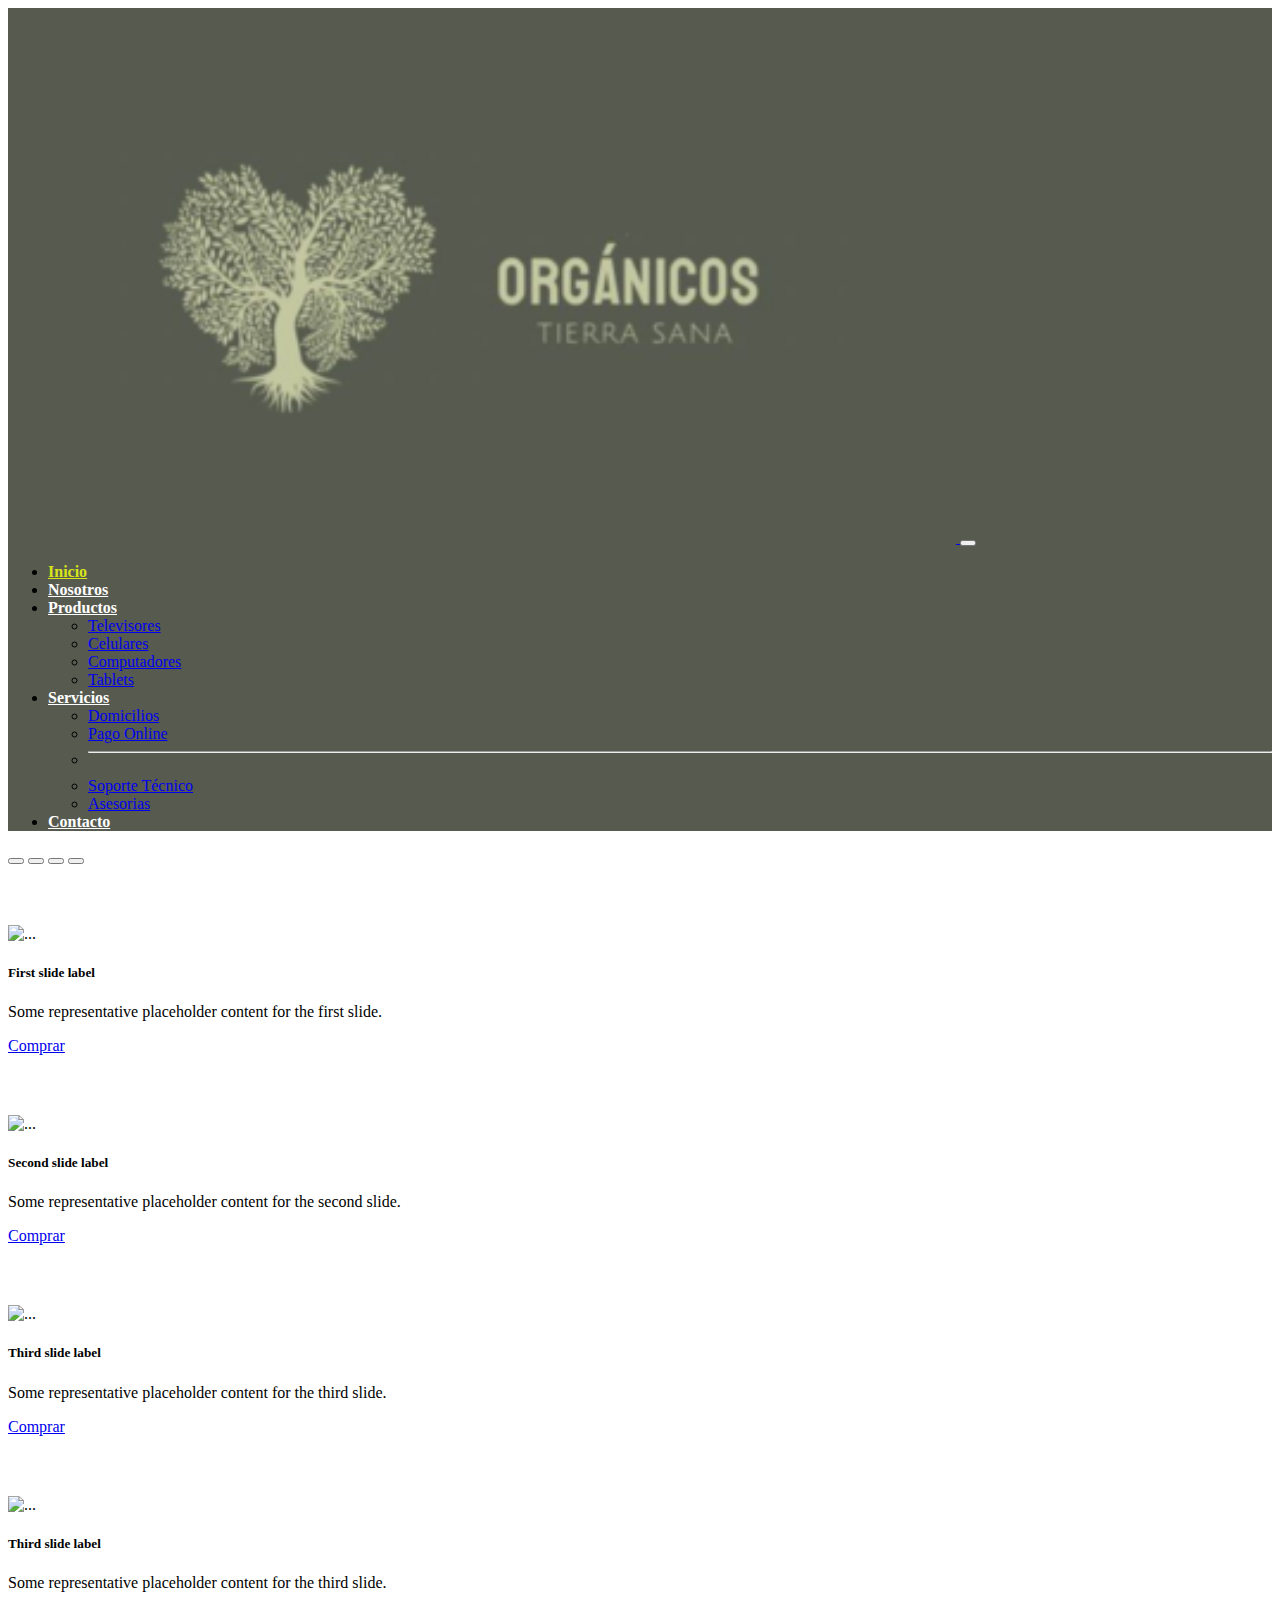
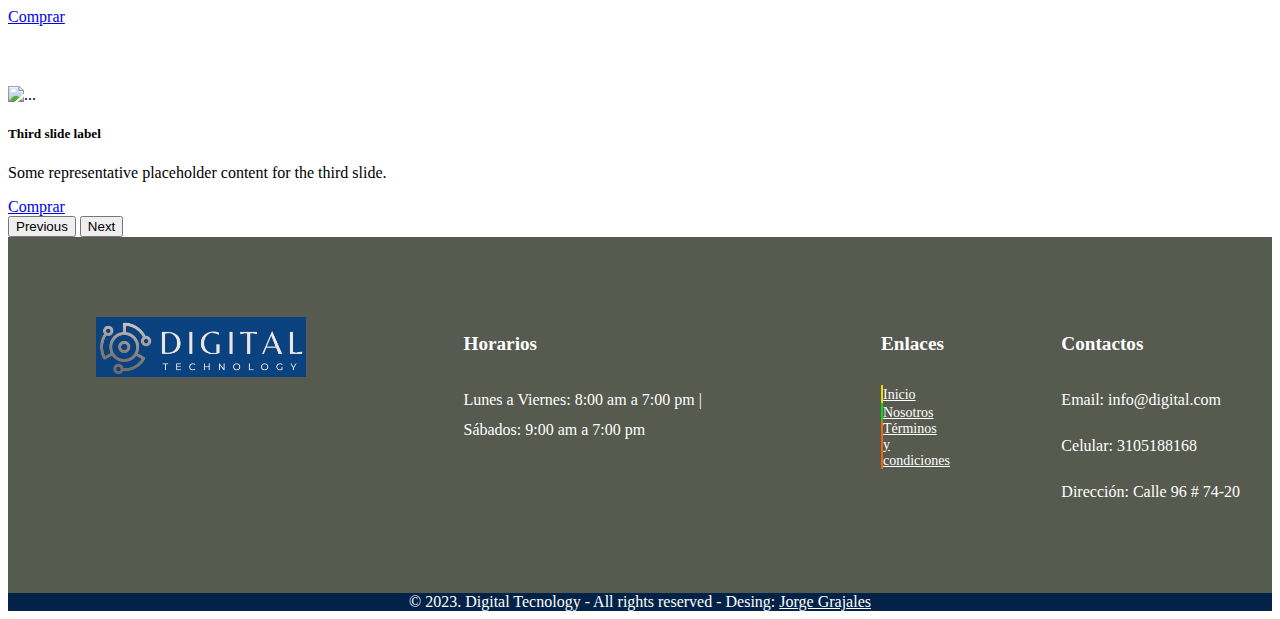
==== index.html @ e1cc358a "utilización de plantilla" ====
<!DOCTYPE html>
<html lang="en">
<head>
    <meta charset="UTF-8">
    <meta name="viewport" content="width=device-width, initial-scale=1.0">
    <title>Proyecto 2 - Tecnologia </title>
    <!-- css bootstrap -->
    <link href="https://cdn.jsdelivr.net/npm/bootstrap@5.3.0/dist/css/bootstrap.min.css" rel="stylesheet" integrity="sha384-9ndCyUaIbzAi2FUVXJi0CjmCapSmO7SnpJef0486qhLnuZ2cdeRhO02iuK6FUUVM" crossorigin="anonymous">
    <!-- css personal -->
    <link rel="stylesheet" href="css/style.css">
    <!-- iconos de fontawesome -->
    <script src="https://kit.fontawesome.com/562d327e55.js" crossorigin="anonymous"></script>
    <!-- favicon -->
    <link rel="shortcut icon" href="/img/logo.ico" type="image/x-icon">
</head>
<body>
    <!-- menu y el logo -->
    <nav class="navbar fixed-top navbar-expand-lg bg-body-tertiary" id="menu">
        <div class="container-fluid">
            <!-- logo -->
          <a class="navbar-brand" href="#">
            <img src="/img/logo (3).png" alt="" id="logo">
          </a>
          <button class="navbar-toggler" type="button" data-bs-toggle="collapse" data-bs-target="#navbarScroll" aria-controls="navbarScroll" aria-expanded="false" aria-label="Toggle navigation">
            <span class="navbar-toggler-icon"></span>
          </button>
          <div class="collapse navbar-collapse" id="navbarScroll">
            <!-- para alinear el menu de enlaces a la derecha
             <ul class="navbar-nav mx-auto me-2 navbar-nav-scroll">-->
            <ul class="navbar-nav me-auto my-2 my-lg-0 navbar-nav-scroll">
              <li class="nav-item">
                <a class="nav-link active" aria-current="page" href="#">Inicio</a>
              </li>
              <li class="nav-item">
                <a class="nav-link" href="nosotros.html">Nosotros</a>
              </li>
              <!-- productos -->
              <li class="nav-item dropdown">
                <a class="nav-link dropdown-toggle" href="#" role="button" data-bs-toggle="dropdown" aria-expanded="false">
                  Productos
                </a>
                <ul class="dropdown-menu">
                  <li><a class="dropdown-item" href="televisor.html">Televisores</a></li>
                  <li><a class="dropdown-item" href="celular.html">Celulares</a></li>
                 
                  <li><a class="dropdown-item" href="computador.html">Computadores</a></li>
                  <li><a class="dropdown-item" href="table.html">Tablets</a></li>
                </ul>
              </li>

              <!-- servicios -->
              <li class="nav-item dropdown">
                <a class="nav-link dropdown-toggle" href="#" role="button" data-bs-toggle="dropdown" aria-expanded="false">
                  Servicios
                </a>
                <ul class="dropdown-menu">
                  <li><a class="dropdown-item" href="#domicilio">Domicilios</a></li>
                  <li><a class="dropdown-item" href="#pagos">Pago Online</a></li>
                  <li><hr class="dropdown-divider"></li>
                  <li><a class="dropdown-item" href="soporte.html">Soporte Técnico</a></li>
                  <li><a class="dropdown-item" href="asesorias.html">Asesorias</a></li>
                </ul>
              </li>
             <!-- contacto -->
              <li class="nav-item">
                <a class="nav-link" href="contacto.html">Contacto</a>
              </li>
             <!-- simulador
              <li class="nav-item">
                <a class="nav-link" href="simulador.html">Simulador</a>
              </li> -->

              <!-- enlaces redes sociales
              <li class="nav-item">
                <a class="nav-link" href="https://www.facebook.com/" target="_blank"><i class="fa-brands fa-facebook"></i></a>
              </li>
              <li class="nav-item">
                <a class="nav-link" href="https://wa.me/3105188168?text=Atenci%C3%B3n%20al%20cliente!!" target="_blank"><i class="fa-brands fa-whatsapp"></i></a>
              </li>
              <li class="nav-item">
                <a class="nav-link" href="https://www.instagram.com/" target="_blank"><i class="fa-brands fa-instagram"></i></a>
              </li>
              <li class="nav-item">
                <a class="nav-link" href="https://www.youtube.com/" target="_blank"><i class="fa-brands fa-youtube"></i></a>
              </li>
            </ul> -->

             <!-- <a href="https://wa.me/3105188168?text=AgendarCitar!!" target="_blank" class="btn btn-warning">Agendar Cita</a> -->
            <!-- <form class="d-flex" role="search">
              <input class="form-control me-2" type="search" placeholder="Search" aria-label="Search">
              <button class="btn btn-outline-success" type="submit">Search</button>
            </form> -->
          </div>
        </div>
      </nav>

      <!-- slider de images -->
      <div id="carouselExampleCaptions" class="carousel slide">
        <div class="carousel-indicators">
          <button type="button" data-bs-target="#carouselExampleCaptions" data-bs-slide-to="0" class="active" aria-current="true" aria-label="Slide 1"></button>
          <button type="button" data-bs-target="#carouselExampleCaptions" data-bs-slide-to="1" aria-label="Slide 2"></button>
          <button type="button" data-bs-target="#carouselExampleCaptions" data-bs-slide-to="2" aria-label="Slide 3"></button>
          <button type="button" data-bs-target="#carouselExampleCaptions" data-bs-slide-to="3" aria-label="Slide 4"></button>
        </div>
        <div class="carousel-inner">
          <div class="carousel-item active" data-bs-interval="10000">
            <img src="img/frutasyverduras (1).jpg" class="d-block w-100 alto-img" alt="...">
            <div class="carousel-caption d-none d-md-block">
              <h5>First slide label</h5>
              <p>Some representative placeholder content for the first slide.  </p>
              <div class="boton-comprar">
                <a href="https://wa.me/3105188168?text=AgendarCitar!!" target="_blank" class="btn btn-warning">Comprar</a>
              </div>
            </div>
          </div>
          <div class="carousel-item" data-bs-interval="2000">
            <img src="img/frutasyverduras (2).jpg" class="d-block w-100 alto-img" alt="...">
            <div class="carousel-caption d-none d-md-block">
              <h5>Second slide label</h5>
              <p>Some representative placeholder content for the second slide.  </p>
              <div class="boton-comprar">
                <a href="https://wa.me/3105188168?text=AgendarCitar!!" target="_blank" class="btn btn-warning">Comprar</a>
              </div>
            </div>
          </div>
         
          <div class="carousel-item" data-bs-interval="1000">
            <img src="img/frutasyverduras (3).jpg" class="d-block w-100 alto-img" alt="...">
            <div class="carousel-caption d-none d-md-block">
              <h5>Third slide label</h5>
              <p>Some representative placeholder content for the third slide.  </p>
              <div class="boton-comprar">
                <a href="https://wa.me/3105188168?text=AgendarCitar!!" target="_blank" class="btn btn-warning">Comprar</a>
              </div>
            </div>
          </div>

          <div class="carousel-item" data-bs-interval="1000">
            <img src="img/frutasyverduras (4).jpg" class="d-block w-100 alto-img" alt="...">
            <div class="carousel-caption d-none d-md-block">
              <h5>Third slide label</h5>
              <p>Some representative placeholder content for the third slide.  </p>
              <div class="boton-comprar">
                <a href="https://wa.me/3105188168?text=AgendarCitar!!" target="_blank" class="btn btn-warning">Comprar</a>
              </div>
            </div>
          </div>

          <div class="carousel-item" data-bs-interval="1000">
            <img src="img/frutasyverduras (5).jpg" class="d-block w-100 alto-img" alt="...">
            <div class="carousel-caption d-none d-md-block">
              <h5>Third slide label</h5>
              <p>Some representative placeholder content for the third slide.  </p>
              <div class="boton-comprar">
                <a href="https://wa.me/3105188168?text=AgendarCitar!!" target="_blank" class="btn btn-warning">Comprar</a>
              </div>
            </div>
          </div>
          
          
        </div>
        <button class="carousel-control-prev" type="button" data-bs-target="#carouselExampleCaptions" data-bs-slide="prev">
          <span class="carousel-control-prev-icon" aria-hidden="true"></span>
          <span class="visually-hidden">Previous</span>
        </button>
        <button class="carousel-control-next" type="button" data-bs-target="#carouselExampleCaptions" data-bs-slide="next">
          <span class="carousel-control-next-icon" aria-hidden="true"></span>
          <span class="visually-hidden">Next</span>
        </button>
      </div>
      <!-- fin slider -->

      <!-- novedades - card groups -->
      <!-- <div class="row row-cols-1 row-cols-md-3 g-4 p-5" id="novedades">
        <h2 class="titulo">Novedades</h2>
        <div class="col">
          <div class="card h-100">
            <img src="https://tienda.claro.com.co/wcsstore/Claro/images/catalog/equipos/200x310/iphone13-128gb-5g-azul.jpg" class="card-img-top" alt="...">
            <div class="card-body">
              <h5 class="card-title">Card title</h5>
              <p class="card-text">This is a wider card with supporting text below as a natural lead-in to additional content. This content is a little bit longer.</p>
              
            </div>
            <div class="card-footer">
              <small class="text-body-secondary"><a href="https://wa.me/3105188168?text=AgendarCitar!!" target="_blank" class="btn btn-warning">Comprar</a></small>
            </div>
          </div>
        </div>
        <div class="col">
          <div class="card h-100">
            <img src="https://tienda.claro.com.co/wcsstore/Claro/images/catalog/equipos/200x310/samsung-galaxy-s22-256gb-5g-blanco.jpg" class="card-img-top" alt="...">
            <div class="card-body">
              <h5 class="card-title">Card title</h5>
              <p class="card-text">This card has supporting text below as a natural lead-in to additional content.</p>
              
            </div>
            <div class="card-footer">
              <small class="text-body-secondary"><a href="https://wa.me/3105188168?text=AgendarCitar!!" target="_blank" class="btn btn-warning">Comprar</a></small>
            </div>
          </div>
        </div>
        <div class="col">
          <div class="card h-100">
            <img src="https://tienda.claro.com.co/wcsstore/Claro/images/catalog/equipos/200x310/honor-x6s-128gb-azul.jpg" class="card-img-top" alt="...">
            <div class="card-body">
              <h5 class="card-title">Card title</h5>
              <p class="card-text">This is a wider card with supporting text below as a natural lead-in to additional content. This card has even longer content than the first to show that equal height action.</p>
              
            </div>
            <div class="card-footer">
              <small class="text-body-secondary"><a href="https://wa.me/3105188168?text=AgendarCitar!!" target="_blank" class="btn btn-warning">Comprar</a></small>
            </div>
          </div>
        </div>
        <div class="col">
          <div class="card h-100">
            <img src="https://tienda.claro.com.co/wcsstore/Claro/images/catalog/equipos/200x310/honor-x6s-128gb-azul.jpg" class="card-img-top" alt="...">
            <div class="card-body">
              <h5 class="card-title">Card title</h5>
              <p class="card-text">This is a wider card with supporting text below as a natural lead-in to additional content. This card has even longer content than the first to show that equal height action.</p>
              
            </div>
            <div class="card-footer">
              <small class="text-body-secondary"><a href="https://wa.me/3105188168?text=AgendarCitar!!" target="_blank" class="btn btn-warning">Comprar</a></small>
            </div>
          </div>
        </div>
        <div class="col">
          <div class="card h-100">
            <img src="https://tienda.claro.com.co/wcsstore/Claro/images/catalog/equipos/200x310/honor-x6s-128gb-azul.jpg" class="card-img-top" alt="...">
            <div class="card-body">
              <h5 class="card-title">Card title</h5>
              <p class="card-text">This is a wider card with supporting text below as a natural lead-in to additional content. This card has even longer content than the first to show that equal height action.</p>
              
            </div>
            <div class="card-footer">
              <small class="text-body-secondary"><a href="https://wa.me/3105188168?text=AgendarCitar!!" target="_blank" class="btn btn-warning">Comprar</a></small>
            </div>
          </div>
        </div>
        <div class="col">
          <div class="card h-100">
            <img src="https://tienda.claro.com.co/wcsstore/Claro/images/catalog/equipos/200x310/honor-x6s-128gb-azul.jpg" class="card-img-top" alt="...">
            <div class="card-body">
              <h5 class="card-title">Card title</h5>
              <p class="card-text">This is a wider card with supporting text below as a natural lead-in to additional content. This card has even longer content than the first to show that equal height action.</p>
              
            </div>
            <div class="card-footer">
              <small class="text-body-secondary"><a href="https://wa.me/3105188168?text=AgendarCitar!!" target="_blank" class="btn btn-warning">Comprar</a></small>
            </div>
          </div>
        </div>
      </div> -->

      <!-- call action - promoción-->
      <!-- <div class="p-5 mb-4 bg-body-tertiary rounded-3" id="jumbotron">
        <div class="container-fluid py-5">
          <h1 class="display-5 fw-bold" id="pagos">Promoción y pagos</h1>
          <p class="col-md-8 fs-4">
            Lorem ipsum dolor sit amet consectetur adipisicing elit. 
          </p>
          <p class="col-md-8 fs-4">
            Realiza tus pagos onlie con PSE. 
          </p>


          <h1 class="display-5 fw-bold" id="domicilio">Domicilios</h1>
          <p class="col-md-8 fs-4">
            Lorem ipsum dolor sit amet consectetur adipisicing elit. 
          </p>
          <p class="col-md-8 fs-4">
           Domicilios solamente en area metropolitana. 
          </p>
          <button class="btn btn-primary btn-lg notica">Solicitar información</button>
        </div>
      </div>

      <main>
        <div class="container py-4">
          <header class="pb-3 mb-4 border-bottom">
            <span class="fs-4">Asesorias</span>
          </header>
        </div>

        <div class="container-fluid py-5">
          <div class="accordion container-fluid" id="accordionExample">
            <div class="accordion-item">
              <h2 class="accordion-header">
                <button class="accordion-button" type="button" data-bs-toggle="collapse" data-bs-target="#collapseOne" aria-expanded="true" aria-controls="collapseOne">
                 Hosting y dominio
                </button>
              </h2>
              <div id="collapseOne" class="accordion-collapse collapse show" data-bs-parent="#accordionExample">
                <div class="accordion-body">
                  <strong>¿Qué un hosting en Internet?</strong> 
                  Un hosting web te proporciona espacio en un servidor en el que compartes recursos con más usuarios. Dependiendo del plan que selecciones, puedes tener varias páginas web alojadas en un mismo hosting. Muchos proveedores, ofrecen servicios de alojamiento de tráfico ilimitado. <b>oct 2022 </b> 
                </div>
              </div>
            </div>
            <div class="accordion-item">
              <h2 class="accordion-header">
                <button class="accordion-button collapsed" type="button" data-bs-toggle="collapse" data-bs-target="#collapseTwo" aria-expanded="false" aria-controls="collapseTwo">
                  Accordion Item #2
                </button>
              </h2>
              <div id="collapseTwo" class="accordion-collapse collapse" data-bs-parent="#accordionExample">
                <div class="accordion-body">
                  <strong>This is the second item's accordion body.</strong> It is hidden by default, until the collapse plugin adds the appropriate classes that we use to style each element. These classes control the overall appearance, as well as the showing and hiding via CSS transitions. You can modify any of this with custom CSS or overriding our default variables. It's also worth noting that just about any HTML can go within the <code>.accordion-body</code>, though the transition does limit overflow.
                </div>
              </div>
            </div>
            <div class="accordion-item">
              <h2 class="accordion-header">
                <button class="accordion-button collapsed" type="button" data-bs-toggle="collapse" data-bs-target="#collapseThree" aria-expanded="false" aria-controls="collapseThree">
                  Accordion Item #3
                </button>
              </h2>
              <div id="collapseThree" class="accordion-collapse collapse" data-bs-parent="#accordionExample">
                <div class="accordion-body">
                  <strong>This is the third item's accordion body.</strong> It is hidden by default, until the collapse plugin adds the appropriate classes that we use to style each element. These classes control the overall appearance, as well as the showing and hiding via CSS transitions. You can modify any of this with custom CSS or overriding our default variables. It's also worth noting that just about any HTML can go within the <code>.accordion-body</code>, though the transition does limit overflow.
                </div>
              </div>
            </div>
          </div>
        </div> -->

        <!-- videos -->

        <!-- novedades - card groups -->
      <!-- <div class="row row-cols-1 row-cols-md-3 g-4 p-5" id="videos">
        <h2 class="titulo">Videos</h2>
        <div class="col">
          <div class="card h-50">
            <iframe width="694" height="347" src="https://www.youtube.com/embed/NJTkVnQ_HfA" title="&quot;ESTO REEMPLAZARA A LOS CELULARES&quot; | INVENTOS NUEVA TECNOLOGIA 2022 | MOJO LENS" frameborder="0" allow="accelerometer; autoplay; clipboard-write; encrypted-media; gyroscope; picture-in-picture; web-share" allowfullscreen  class="card-img-top"></iframe>
             
            <div class="card-body">
              <h5 class="card-title">Card title</h5>
              <p class="card-text">This is a wider card with supporting text below as a natural lead-in to additional content. This content is a little bit longer.</p>
              
            </div>
            <div class="card-footer">
              <small class="text-body-secondary"><a href="https://wa.me/3105188168?text=AgendarCitar!!" target="_blank" class="btn btn-warning">Comprar</a></small>
            </div>
          </div>
        </div>
        <div class="col">
          <div class="card h-50">
            <iframe width="694" height="347" src="https://www.youtube.com/embed/NJTkVnQ_HfA" title="&quot;ESTO REEMPLAZARA A LOS CELULARES&quot; | INVENTOS NUEVA TECNOLOGIA 2022 | MOJO LENS" frameborder="0" allow="accelerometer; autoplay; clipboard-write; encrypted-media; gyroscope; picture-in-picture; web-share" allowfullscreen  class="card-img-top"></iframe>
             
            <div class="card-body">
              <h5 class="card-title">Card title</h5>
              <p class="card-text">This is a wider card with supporting text below as a natural lead-in to additional content. This content is a little bit longer.</p>
              
            </div>
            <div class="card-footer">
              <small class="text-body-secondary"><a href="https://wa.me/3105188168?text=AgendarCitar!!" target="_blank" class="btn btn-warning">Comprar</a></small>
            </div>
          </div>
        </div>
        <div class="col">
          <div class="card h-50">
            <iframe width="694" height="347" src="https://www.youtube.com/embed/NJTkVnQ_HfA" title="&quot;ESTO REEMPLAZARA A LOS CELULARES&quot; | INVENTOS NUEVA TECNOLOGIA 2022 | MOJO LENS" frameborder="0" allow="accelerometer; autoplay; clipboard-write; encrypted-media; gyroscope; picture-in-picture; web-share" allowfullscreen  class="card-img-top"></iframe>
             
            <div class="card-body">
              <h5 class="card-title">Card title</h5>
              <p class="card-text">This is a wider card with supporting text below as a natural lead-in to additional content. This content is a little bit longer.</p>
              
            </div>
            <div class="card-footer">
              <small class="text-body-secondary"><a href="https://wa.me/3105188168?text=AgendarCitar!!" target="_blank" class="btn btn-warning">Comprar</a></small>
            </div>
          </div>
        </div>
        
      </div> -->
    </main>

      <!-- footer - BEM en html y css -->
      <footer id="page-footer">
        <div class="ftcontainer">
          <div class="footer__menu">
            <figure>
              <img src="/img/logo.png" alt="" class="footer__logo">
            </figure>
            <p class="ft-social-row">
              <a class="ft-social" href="https://wa.me/3105188168?text=Atenci%C3%B3n%20al%20cliente!!" target="_blank"><i class="fa-brands fa-whatsapp"></i></a>
              <a class="ft-social" href="https://www.facebook.com" target="_blank"><i class="fa-brands fa-facebook"></i></a>
              <a class="ft-social" href="https://www.instagram.com" target="_blank"><i class="fa-brands fa-instagram"></i></a>
              <a class="ft-social" href="https://www.youtube.com" target="_blank"><i class="fa-brands fa-youtube"></i></a>
            </p>
          </div>
          <!-- horarios -->
          <div class="footer__menu">
            <h4 class="footer__title">Horarios</h4>
            <span class="footer__info">
              Lunes a Viernes: 8:00 am a 7:00 pm | Sábados: 9:00 am a 7:00 pm
            </span>
          </div>
          <!-- Enlaces -->
          <div class="footer__menu">
            <h4 class="footer__title">Enlaces</h4>
            <ul class="ft-link">
              <li class="footer__link">
                <a href="#" target="_blank"  class="ft-social">Inicio</a>
              </li>
              <li class="footer__link">
                <a href="nosotros.html" target="_blank"  class="ft-social">Nosotros</a>
              </li>
              <li class="footer__link">
                <a href="condiciones.html" target="_blank"  class="ft-social">Términos y condiciones</a>
              </li>
            </ul>
          </div>
          <!-- contactos -->
          <div class="footer__menu">
            <h4 class="footer__title">Contactos</h4>
            <p class="footer__info">
              <i class="fa-solid fa-envelope"></i>
              Email: info@digital.com
            </p>
            <p class="footer__info">
              <i class="fa-solid fa-mobile"></i>
              Celular: 3105188168
            </p>
            <p class="footer__info">
              <i class="fa-solid fa-location-dot"></i>
              Dirección: Calle 96 # 74-20
            </p>
          </div>
        </div>
        <div class="footer-credits">
          &copy; 2023. Digital Tecnology - All rights reserved - Desing: <a href="#" target="_blank">Jorge Grajales</a>
        </div>

      </footer>

















    <!-- js bootstrap -->
    <script src="https://cdn.jsdelivr.net/npm/@popperjs/core@2.11.8/dist/umd/popper.min.js" integrity="sha384-I7E8VVD/ismYTF4hNIPjVp/Zjvgyol6VFvRkX/vR+Vc4jQkC+hVqc2pM8ODewa9r" crossorigin="anonymous"></script>
    <script src="https://cdn.jsdelivr.net/npm/bootstrap@5.3.0/dist/js/bootstrap.min.js" integrity="sha384-fbbOQedDUMZZ5KreZpsbe1LCZPVmfTnH7ois6mU1QK+m14rQ1l2bGBq41eYeM/fS" crossorigin="anonymous"></script>
</body>
</html>
---- css/style.css ----
:root{
    --encabezado: #575A4F;
    --enlace:#fff;
}

body{
    overflow-x: hidden;
}

#logo{
    width: 75%;
}

#menu{
    background-color:var(--encabezado) !important;
}

.nav-link{
    color: var(--enlace);
    font-weight: bold;
}

.nav-link:hover{
    color: #10bce7;
}

.alto-img{
    height: 800px !important;
    padding-top: 60px !important;
    background-size: contain;
}

.nav-link.active{
    color: #d8e51b !important;
    font-weight: bold !important;
    
}

.nav-link.active:hover{
    color: #53adee !important;
}

/* novedades */
#novedades{
    background-color:#000000;
}

#novedades .titulo{
    width: 100%;
    text-align: center;
    color: #fff;
}

/* sección videos */

#videos{
    background-color: #fff;
}

#videos .titulo{
    width: 100%;
    text-align: center;
}


/* footer */
#page-footer{
    background-color: var(--encabezado);
}

#page-footer a{
    color: var(--enlace);
}

#page-footer .ftcontainer{
    display: flex;
    justify-content: center;
    flex-direction: column;
    align-items: flex-start;
    align-content: center;
    padding-top:40px 0;
    flex-wrap: nowrap;
}

.footer__menu{
    max-width: 300px;
    grid-column: 1/3;
    grid-row-start: 1;
    padding-left: 1em;
}

.footer__menu figure{
    width: 100%;
    padding: 0;
    margin-top: 10px;

}

.footer__logo{
    width: 210px;
}

#page-footer .ftcontainer {
    max-width: 1200px;
    flex-direction: row;
    justify-content: space-between;
    margin: 0 auto;
    padding: 70px 0; 
}

.ft-social{
    color: #fff;
    border-radius: 100%;
    height: auto;
    width: 50px;
    display: inline-block;
    font-size: 14px;
    line-height: inherit;
}

.ft-link{
    padding: 0;
    margin: 0;
    list-style: none;
}

.footer__title{
    color: #fff;
    font-weight: 700;
    margin-bottom:30px;
    font-size:1.2rem;
}

.footer__info{
    color: #fff;
    line-height:30px;
    font-size: 1.0rem;
}

.footer__link:nth-child(1){
    border-left: 2px solid #f3d707;
}
.footer__link:nth-child(2){
    border-left: 2px solid #12d608;
}
.footer__link:nth-child(3){
    border-left: 2px solid #f36507;
}

.footer-credits{
    width: 100%;
    color: #fff;
    text-align: center;
    background-color: #032247;
}

/* pagina de contacto */
#contacto .titulo {
    width: 100%;
    margin-top: 110px;
    text-align: center;
}

/* pag de nosotros */

#nosotros .titulo{
    margin-top: 115px;
    text-align: center;
}

/* pag de televisores */

#televisor .titulo{
    width: 100%;
    text-align: center;
    margin-top: 115px;
}
/* pag de celulares */

#celular .titulo{
    width: 100%;
    text-align: center;
    margin-top: 115px;
}

/* configurar las img en celular */
#celular img{
    height: 600px;
}

/* simulador */
#simulador .titulo{
    width: 100%;
    text-align: center;
    margin-top: 115px;
}
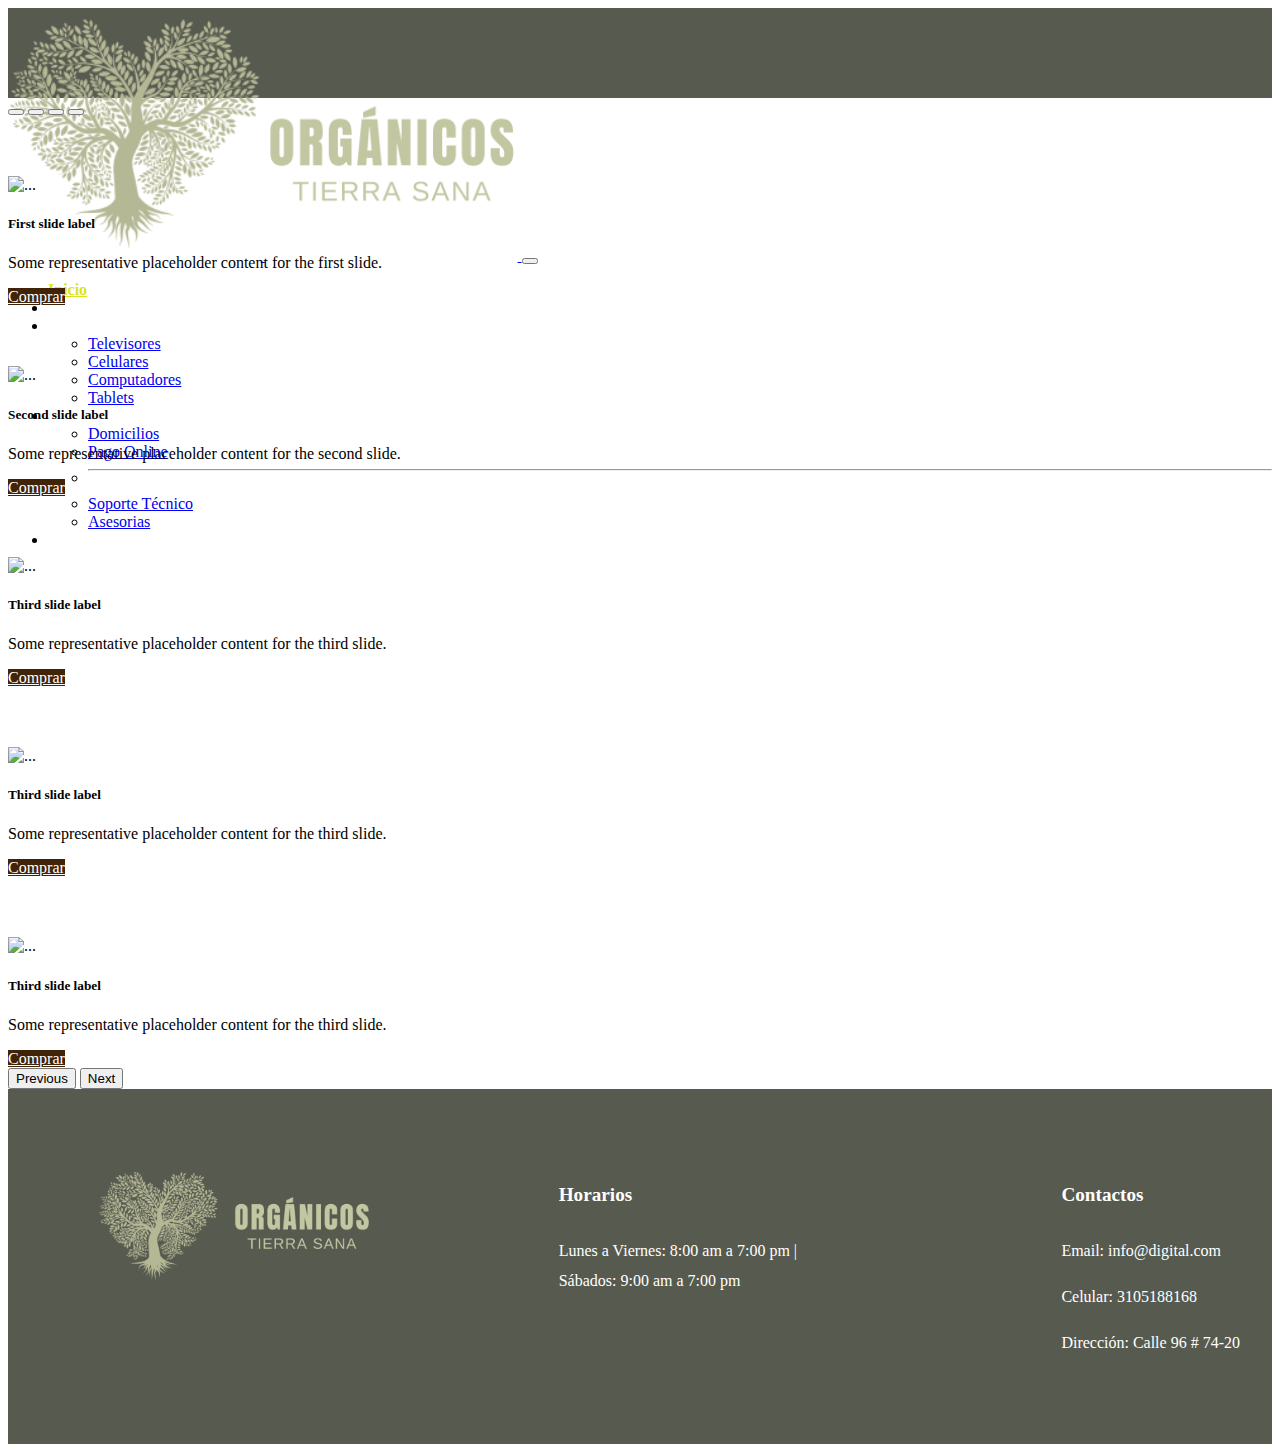
==== commit beefae21: "actualización de nav y otras cosas" ====
--- a/index.html
+++ b/index.html
@@ -3,7 +3,7 @@
 <head>
     <meta charset="UTF-8">
     <meta name="viewport" content="width=device-width, initial-scale=1.0">
-    <title>Proyecto 2 - Tecnologia </title>
+    <title>Orgánicos Tierra Sana S.A.S</title>
     <!-- css bootstrap -->
     <link href="https://cdn.jsdelivr.net/npm/bootstrap@5.3.0/dist/css/bootstrap.min.css" rel="stylesheet" integrity="sha384-9ndCyUaIbzAi2FUVXJi0CjmCapSmO7SnpJef0486qhLnuZ2cdeRhO02iuK6FUUVM" crossorigin="anonymous">
     <!-- css personal -->
@@ -11,7 +11,7 @@
     <!-- iconos de fontawesome -->
     <script src="https://kit.fontawesome.com/562d327e55.js" crossorigin="anonymous"></script>
     <!-- favicon -->
-    <link rel="shortcut icon" href="/img/logo.ico" type="image/x-icon">
+    <link rel="shortcut icon" href="/img/logoOrganicos.png" type="image/x-icon">
 </head>
 <body>
     <!-- menu y el logo -->
@@ -19,7 +19,8 @@
         <div class="container-fluid">
             <!-- logo -->
           <a class="navbar-brand" href="#">
-            <img src="/img/logo (3).png" alt="" id="logo">
+            <img src="/img/logoOrganicos.png" alt="" id="logo">
+            <img src="/img/Orgánicos.png" alt="" id="logo">
           </a>
           <button class="navbar-toggler" type="button" data-bs-toggle="collapse" data-bs-target="#navbarScroll" aria-controls="navbarScroll" aria-expanded="false" aria-label="Toggle navigation">
             <span class="navbar-toggler-icon"></span>
@@ -103,7 +104,7 @@
           <button type="button" data-bs-target="#carouselExampleCaptions" data-bs-slide-to="3" aria-label="Slide 4"></button>
         </div>
         <div class="carousel-inner">
-          <div class="carousel-item active" data-bs-interval="10000">
+          <div class="carousel-item active" data-bs-interval="1000">
             <img src="img/frutasyverduras (1).jpg" class="d-block w-100 alto-img" alt="...">
             <div class="carousel-caption d-none d-md-block">
               <h5>First slide label</h5>
@@ -381,7 +382,7 @@
         <div class="ftcontainer">
           <div class="footer__menu">
             <figure>
-              <img src="/img/logo.png" alt="" class="footer__logo">
+              <img src="/img/organicoFOOTER.png" alt="" class="footer__logo">
             </figure>
             <p class="ft-social-row">
               <a class="ft-social" href="https://wa.me/3105188168?text=Atenci%C3%B3n%20al%20cliente!!" target="_blank"><i class="fa-brands fa-whatsapp"></i></a>
@@ -398,7 +399,7 @@
             </span>
           </div>
           <!-- Enlaces -->
-          <div class="footer__menu">
+          <!-- <div class="footer__menu">
             <h4 class="footer__title">Enlaces</h4>
             <ul class="ft-link">
               <li class="footer__link">
@@ -411,7 +412,7 @@
                 <a href="condiciones.html" target="_blank"  class="ft-social">Términos y condiciones</a>
               </li>
             </ul>
-          </div>
+          </div> -->
           <!-- contactos -->
           <div class="footer__menu">
             <h4 class="footer__title">Contactos</h4>
@@ -429,9 +430,9 @@
             </p>
           </div>
         </div>
-        <div class="footer-credits">
+        <!-- <div class="footer-credits">
           &copy; 2023. Digital Tecnology - All rights reserved - Desing: <a href="#" target="_blank">Jorge Grajales</a>
-        </div>
+        </div> -->
 
       </footer>
 
--- a/css/style.css
+++ b/css/style.css
@@ -8,11 +8,12 @@
 }
 
 #logo{
-    width: 75%;
+    width: 20%;
 }
 
 #menu{
     background-color:var(--encabezado) !important;
+    height: 90px;
 }
 
 .nav-link{
@@ -21,13 +22,25 @@
 }
 
 .nav-link:hover{
-    color: #10bce7;
+    color: #412307;
 }
 
 .alto-img{
-    height: 800px !important;
+    height: 650px !important;
     padding-top: 60px !important;
-    background-size: contain;
+    background-size: auto !important;
+}
+
+.btn-warning{
+    background-color: #412307;
+    border-color: #412307;
+    color: #fff;
+}
+
+.btn-warning:hover{
+    background-color: #995d2d;
+    border-color: #995d2d;
+    color: #fff;
 }
 
 .nav-link.active{
@@ -97,7 +110,7 @@
 }
 
 .footer__logo{
-    width: 210px;
+    width: 300px;
 }
 
 #page-footer .ftcontainer {
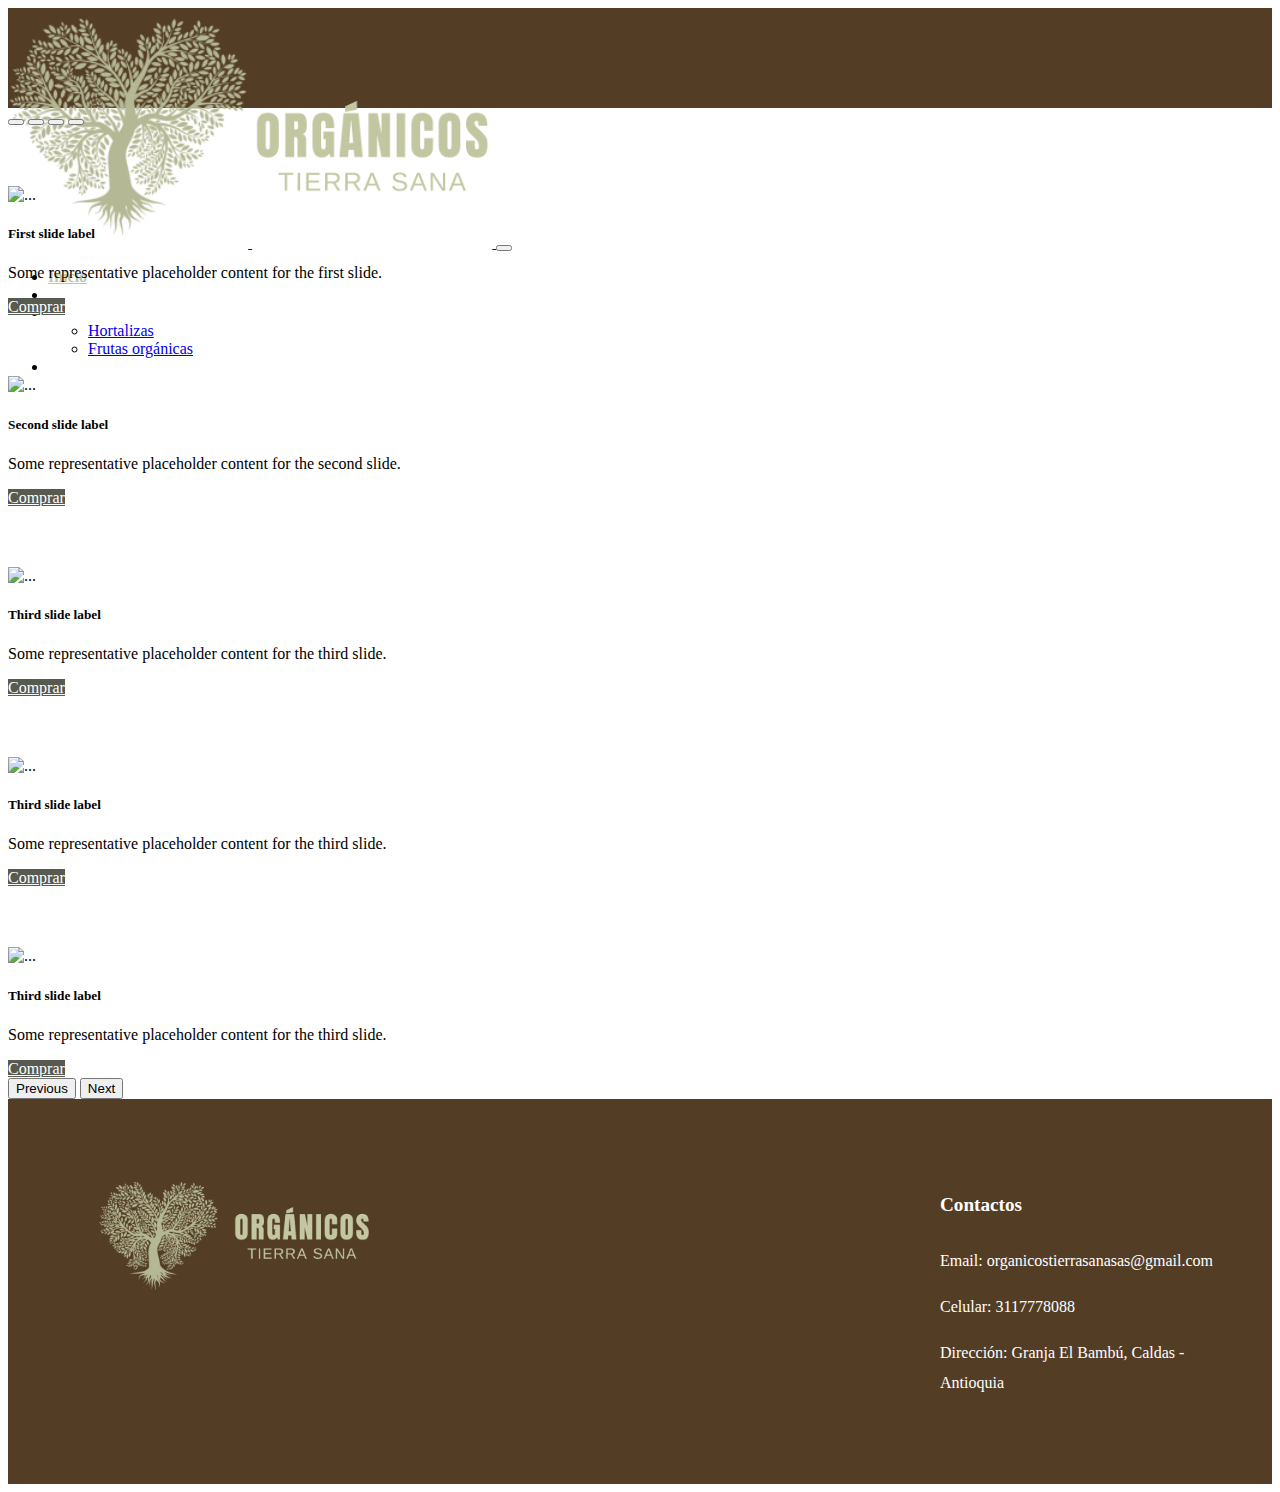
==== commit cb6f772b: "avance:  creación de pagina frutas y hortalizas, e información de la empresa disponible" ====
--- a/index.html
+++ b/index.html
@@ -14,390 +14,153 @@
     <link rel="shortcut icon" href="/img/logoOrganicos.png" type="image/x-icon">
 </head>
 <body>
-    <!-- menu y el logo -->
-    <nav class="navbar fixed-top navbar-expand-lg bg-body-tertiary" id="menu">
-        <div class="container-fluid">
-            <!-- logo -->
-          <a class="navbar-brand" href="#">
-            <img src="/img/logoOrganicos.png" alt="" id="logo">
-            <img src="/img/Orgánicos.png" alt="" id="logo">
-          </a>
-          <button class="navbar-toggler" type="button" data-bs-toggle="collapse" data-bs-target="#navbarScroll" aria-controls="navbarScroll" aria-expanded="false" aria-label="Toggle navigation">
-            <span class="navbar-toggler-icon"></span>
-          </button>
-          <div class="collapse navbar-collapse" id="navbarScroll">
-            <!-- para alinear el menu de enlaces a la derecha
-             <ul class="navbar-nav mx-auto me-2 navbar-nav-scroll">-->
-            <ul class="navbar-nav me-auto my-2 my-lg-0 navbar-nav-scroll">
-              <li class="nav-item">
-                <a class="nav-link active" aria-current="page" href="#">Inicio</a>
-              </li>
-              <li class="nav-item">
-                <a class="nav-link" href="nosotros.html">Nosotros</a>
-              </li>
-              <!-- productos -->
-              <li class="nav-item dropdown">
-                <a class="nav-link dropdown-toggle" href="#" role="button" data-bs-toggle="dropdown" aria-expanded="false">
-                  Productos
-                </a>
+
+<header>
+  <!-- menu y el logo -->
+  <nav class="navbar fixed-top navbar-expand-lg bg-body-tertiary" id="menu">
+    <div class="container-fluid">
+      <!-- logo -->
+      <a class="navbar-brand" href="#">
+          <img src="/img/logoOrganicos.png" alt="" id="logo">
+          <img src="/img/Orgánicos.png" alt="" id="logo">
+      </a>
+      <button class="navbar-toggler" type="button" data-bs-toggle="collapse" data-bs-target="#navbarScroll" aria-controls="navbarScroll" aria-expanded="false" aria-label="Toggle navigation">
+        <span class="navbar-toggler-icon"></span>
+      </button>
+
+        <div class="collapse navbar-collapse" id="navbarScroll">
+          <!-- para alinear el menu de enlaces a la derecha
+          <ul class="navbar-nav mx-auto me-2 navbar-nav-scroll">-->
+          <ul class="navbar-nav me-auto my-2 my-lg-0 navbar-nav-scroll">
+            <li class="nav-item">
+            <a class="nav-link active" aria-current="page" href="index.html">Inicio</a>
+            </li>
+            <li class="nav-item">
+              <a class="nav-link" href="nosotros.html">Nosotros</a>
+            </li>
+            <!-- productos -->
+            <li class="nav-item dropdown">
+              <a class="nav-link dropdown-toggle" href="#" role="button" data-bs-toggle="dropdown" aria-expanded="false">
+                Productos
+              </a>
                 <ul class="dropdown-menu">
-                  <li><a class="dropdown-item" href="televisor.html">Televisores</a></li>
-                  <li><a class="dropdown-item" href="celular.html">Celulares</a></li>
-                 
-                  <li><a class="dropdown-item" href="computador.html">Computadores</a></li>
-                  <li><a class="dropdown-item" href="table.html">Tablets</a></li>
+                  <li><a class="dropdown-item" href="hortalizas.html">Hortalizas</a></li>
+                  <li><a class="dropdown-item" href="frutas.html">Frutas orgánicas</a></li>
                 </ul>
               </li>
-
-              <!-- servicios -->
-              <li class="nav-item dropdown">
-                <a class="nav-link dropdown-toggle" href="#" role="button" data-bs-toggle="dropdown" aria-expanded="false">
-                  Servicios
-                </a>
-                <ul class="dropdown-menu">
-                  <li><a class="dropdown-item" href="#domicilio">Domicilios</a></li>
-                  <li><a class="dropdown-item" href="#pagos">Pago Online</a></li>
-                  <li><hr class="dropdown-divider"></li>
-                  <li><a class="dropdown-item" href="soporte.html">Soporte Técnico</a></li>
-                  <li><a class="dropdown-item" href="asesorias.html">Asesorias</a></li>
-                </ul>
-              </li>
-             <!-- contacto -->
-              <li class="nav-item">
-                <a class="nav-link" href="contacto.html">Contacto</a>
-              </li>
-             <!-- simulador
-              <li class="nav-item">
-                <a class="nav-link" href="simulador.html">Simulador</a>
-              </li> -->
-
-              <!-- enlaces redes sociales
-              <li class="nav-item">
-                <a class="nav-link" href="https://www.facebook.com/" target="_blank"><i class="fa-brands fa-facebook"></i></a>
-              </li>
-              <li class="nav-item">
-                <a class="nav-link" href="https://wa.me/3105188168?text=Atenci%C3%B3n%20al%20cliente!!" target="_blank"><i class="fa-brands fa-whatsapp"></i></a>
-              </li>
-              <li class="nav-item">
-                <a class="nav-link" href="https://www.instagram.com/" target="_blank"><i class="fa-brands fa-instagram"></i></a>
-              </li>
-              <li class="nav-item">
-                <a class="nav-link" href="https://www.youtube.com/" target="_blank"><i class="fa-brands fa-youtube"></i></a>
-              </li>
-            </ul> -->
-
-             <!-- <a href="https://wa.me/3105188168?text=AgendarCitar!!" target="_blank" class="btn btn-warning">Agendar Cita</a> -->
-            <!-- <form class="d-flex" role="search">
-              <input class="form-control me-2" type="search" placeholder="Search" aria-label="Search">
-              <button class="btn btn-outline-success" type="submit">Search</button>
-            </form> -->
-          </div>
-        </div>
-      </nav>
-
-      <!-- slider de images -->
-      <div id="carouselExampleCaptions" class="carousel slide">
-        <div class="carousel-indicators">
-          <button type="button" data-bs-target="#carouselExampleCaptions" data-bs-slide-to="0" class="active" aria-current="true" aria-label="Slide 1"></button>
-          <button type="button" data-bs-target="#carouselExampleCaptions" data-bs-slide-to="1" aria-label="Slide 2"></button>
-          <button type="button" data-bs-target="#carouselExampleCaptions" data-bs-slide-to="2" aria-label="Slide 3"></button>
-          <button type="button" data-bs-target="#carouselExampleCaptions" data-bs-slide-to="3" aria-label="Slide 4"></button>
-        </div>
-        <div class="carousel-inner">
-          <div class="carousel-item active" data-bs-interval="1000">
-            <img src="img/frutasyverduras (1).jpg" class="d-block w-100 alto-img" alt="...">
-            <div class="carousel-caption d-none d-md-block">
-              <h5>First slide label</h5>
-              <p>Some representative placeholder content for the first slide.  </p>
-              <div class="boton-comprar">
-                <a href="https://wa.me/3105188168?text=AgendarCitar!!" target="_blank" class="btn btn-warning">Comprar</a>
-              </div>
-            </div>
-          </div>
-          <div class="carousel-item" data-bs-interval="2000">
-            <img src="img/frutasyverduras (2).jpg" class="d-block w-100 alto-img" alt="...">
-            <div class="carousel-caption d-none d-md-block">
-              <h5>Second slide label</h5>
-              <p>Some representative placeholder content for the second slide.  </p>
-              <div class="boton-comprar">
-                <a href="https://wa.me/3105188168?text=AgendarCitar!!" target="_blank" class="btn btn-warning">Comprar</a>
-              </div>
-            </div>
-          </div>
-         
-          <div class="carousel-item" data-bs-interval="1000">
-            <img src="img/frutasyverduras (3).jpg" class="d-block w-100 alto-img" alt="...">
-            <div class="carousel-caption d-none d-md-block">
-              <h5>Third slide label</h5>
-              <p>Some representative placeholder content for the third slide.  </p>
-              <div class="boton-comprar">
-                <a href="https://wa.me/3105188168?text=AgendarCitar!!" target="_blank" class="btn btn-warning">Comprar</a>
-              </div>
-            </div>
-          </div>
-
-          <div class="carousel-item" data-bs-interval="1000">
-            <img src="img/frutasyverduras (4).jpg" class="d-block w-100 alto-img" alt="...">
-            <div class="carousel-caption d-none d-md-block">
-              <h5>Third slide label</h5>
-              <p>Some representative placeholder content for the third slide.  </p>
-              <div class="boton-comprar">
-                <a href="https://wa.me/3105188168?text=AgendarCitar!!" target="_blank" class="btn btn-warning">Comprar</a>
-              </div>
-            </div>
-          </div>
-
-          <div class="carousel-item" data-bs-interval="1000">
-            <img src="img/frutasyverduras (5).jpg" class="d-block w-100 alto-img" alt="...">
-            <div class="carousel-caption d-none d-md-block">
-              <h5>Third slide label</h5>
-              <p>Some representative placeholder content for the third slide.  </p>
-              <div class="boton-comprar">
-                <a href="https://wa.me/3105188168?text=AgendarCitar!!" target="_blank" class="btn btn-warning">Comprar</a>
-              </div>
-            </div>
-          </div>
-          
-          
-        </div>
-        <button class="carousel-control-prev" type="button" data-bs-target="#carouselExampleCaptions" data-bs-slide="prev">
-          <span class="carousel-control-prev-icon" aria-hidden="true"></span>
-          <span class="visually-hidden">Previous</span>
-        </button>
-        <button class="carousel-control-next" type="button" data-bs-target="#carouselExampleCaptions" data-bs-slide="next">
-          <span class="carousel-control-next-icon" aria-hidden="true"></span>
-          <span class="visually-hidden">Next</span>
-        </button>
-      </div>
-      <!-- fin slider -->
-
-      <!-- novedades - card groups -->
-      <!-- <div class="row row-cols-1 row-cols-md-3 g-4 p-5" id="novedades">
-        <h2 class="titulo">Novedades</h2>
-        <div class="col">
-          <div class="card h-100">
-            <img src="https://tienda.claro.com.co/wcsstore/Claro/images/catalog/equipos/200x310/iphone13-128gb-5g-azul.jpg" class="card-img-top" alt="...">
-            <div class="card-body">
-              <h5 class="card-title">Card title</h5>
-              <p class="card-text">This is a wider card with supporting text below as a natural lead-in to additional content. This content is a little bit longer.</p>
-              
-            </div>
-            <div class="card-footer">
-              <small class="text-body-secondary"><a href="https://wa.me/3105188168?text=AgendarCitar!!" target="_blank" class="btn btn-warning">Comprar</a></small>
-            </div>
-          </div>
-        </div>
-        <div class="col">
-          <div class="card h-100">
-            <img src="https://tienda.claro.com.co/wcsstore/Claro/images/catalog/equipos/200x310/samsung-galaxy-s22-256gb-5g-blanco.jpg" class="card-img-top" alt="...">
-            <div class="card-body">
-              <h5 class="card-title">Card title</h5>
-              <p class="card-text">This card has supporting text below as a natural lead-in to additional content.</p>
-              
-            </div>
-            <div class="card-footer">
-              <small class="text-body-secondary"><a href="https://wa.me/3105188168?text=AgendarCitar!!" target="_blank" class="btn btn-warning">Comprar</a></small>
-            </div>
-          </div>
-        </div>
-        <div class="col">
-          <div class="card h-100">
-            <img src="https://tienda.claro.com.co/wcsstore/Claro/images/catalog/equipos/200x310/honor-x6s-128gb-azul.jpg" class="card-img-top" alt="...">
-            <div class="card-body">
-              <h5 class="card-title">Card title</h5>
-              <p class="card-text">This is a wider card with supporting text below as a natural lead-in to additional content. This card has even longer content than the first to show that equal height action.</p>
-              
-            </div>
-            <div class="card-footer">
-              <small class="text-body-secondary"><a href="https://wa.me/3105188168?text=AgendarCitar!!" target="_blank" class="btn btn-warning">Comprar</a></small>
-            </div>
-          </div>
-        </div>
-        <div class="col">
-          <div class="card h-100">
-            <img src="https://tienda.claro.com.co/wcsstore/Claro/images/catalog/equipos/200x310/honor-x6s-128gb-azul.jpg" class="card-img-top" alt="...">
-            <div class="card-body">
-              <h5 class="card-title">Card title</h5>
-              <p class="card-text">This is a wider card with supporting text below as a natural lead-in to additional content. This card has even longer content than the first to show that equal height action.</p>
-              
-            </div>
-            <div class="card-footer">
-              <small class="text-body-secondary"><a href="https://wa.me/3105188168?text=AgendarCitar!!" target="_blank" class="btn btn-warning">Comprar</a></small>
-            </div>
-          </div>
-        </div>
-        <div class="col">
-          <div class="card h-100">
-            <img src="https://tienda.claro.com.co/wcsstore/Claro/images/catalog/equipos/200x310/honor-x6s-128gb-azul.jpg" class="card-img-top" alt="...">
-            <div class="card-body">
-              <h5 class="card-title">Card title</h5>
-              <p class="card-text">This is a wider card with supporting text below as a natural lead-in to additional content. This card has even longer content than the first to show that equal height action.</p>
-              
-            </div>
-            <div class="card-footer">
-              <small class="text-body-secondary"><a href="https://wa.me/3105188168?text=AgendarCitar!!" target="_blank" class="btn btn-warning">Comprar</a></small>
-            </div>
-          </div>
-        </div>
-        <div class="col">
-          <div class="card h-100">
-            <img src="https://tienda.claro.com.co/wcsstore/Claro/images/catalog/equipos/200x310/honor-x6s-128gb-azul.jpg" class="card-img-top" alt="...">
-            <div class="card-body">
-              <h5 class="card-title">Card title</h5>
-              <p class="card-text">This is a wider card with supporting text below as a natural lead-in to additional content. This card has even longer content than the first to show that equal height action.</p>
-              
-            </div>
-            <div class="card-footer">
-              <small class="text-body-secondary"><a href="https://wa.me/3105188168?text=AgendarCitar!!" target="_blank" class="btn btn-warning">Comprar</a></small>
-            </div>
-          </div>
-        </div>
-      </div> -->
-
-      <!-- call action - promoción-->
-      <!-- <div class="p-5 mb-4 bg-body-tertiary rounded-3" id="jumbotron">
-        <div class="container-fluid py-5">
-          <h1 class="display-5 fw-bold" id="pagos">Promoción y pagos</h1>
-          <p class="col-md-8 fs-4">
-            Lorem ipsum dolor sit amet consectetur adipisicing elit. 
-          </p>
-          <p class="col-md-8 fs-4">
-            Realiza tus pagos onlie con PSE. 
-          </p>
-
-
-          <h1 class="display-5 fw-bold" id="domicilio">Domicilios</h1>
-          <p class="col-md-8 fs-4">
-            Lorem ipsum dolor sit amet consectetur adipisicing elit. 
-          </p>
-          <p class="col-md-8 fs-4">
-           Domicilios solamente en area metropolitana. 
-          </p>
-          <button class="btn btn-primary btn-lg notica">Solicitar información</button>
-        </div>
-      </div>
-
-      <main>
-        <div class="container py-4">
-          <header class="pb-3 mb-4 border-bottom">
-            <span class="fs-4">Asesorias</span>
-          </header>
-        </div>
-
-        <div class="container-fluid py-5">
-          <div class="accordion container-fluid" id="accordionExample">
-            <div class="accordion-item">
-              <h2 class="accordion-header">
-                <button class="accordion-button" type="button" data-bs-toggle="collapse" data-bs-target="#collapseOne" aria-expanded="true" aria-controls="collapseOne">
-                 Hosting y dominio
-                </button>
-              </h2>
-              <div id="collapseOne" class="accordion-collapse collapse show" data-bs-parent="#accordionExample">
-                <div class="accordion-body">
-                  <strong>¿Qué un hosting en Internet?</strong> 
-                  Un hosting web te proporciona espacio en un servidor en el que compartes recursos con más usuarios. Dependiendo del plan que selecciones, puedes tener varias páginas web alojadas en un mismo hosting. Muchos proveedores, ofrecen servicios de alojamiento de tráfico ilimitado. <b>oct 2022 </b> 
-                </div>
-              </div>
-            </div>
-            <div class="accordion-item">
-              <h2 class="accordion-header">
-                <button class="accordion-button collapsed" type="button" data-bs-toggle="collapse" data-bs-target="#collapseTwo" aria-expanded="false" aria-controls="collapseTwo">
-                  Accordion Item #2
-                </button>
-              </h2>
-              <div id="collapseTwo" class="accordion-collapse collapse" data-bs-parent="#accordionExample">
-                <div class="accordion-body">
-                  <strong>This is the second item's accordion body.</strong> It is hidden by default, until the collapse plugin adds the appropriate classes that we use to style each element. These classes control the overall appearance, as well as the showing and hiding via CSS transitions. You can modify any of this with custom CSS or overriding our default variables. It's also worth noting that just about any HTML can go within the <code>.accordion-body</code>, though the transition does limit overflow.
-                </div>
-              </div>
-            </div>
-            <div class="accordion-item">
-              <h2 class="accordion-header">
-                <button class="accordion-button collapsed" type="button" data-bs-toggle="collapse" data-bs-target="#collapseThree" aria-expanded="false" aria-controls="collapseThree">
-                  Accordion Item #3
-                </button>
-              </h2>
-              <div id="collapseThree" class="accordion-collapse collapse" data-bs-parent="#accordionExample">
-                <div class="accordion-body">
-                  <strong>This is the third item's accordion body.</strong> It is hidden by default, until the collapse plugin adds the appropriate classes that we use to style each element. These classes control the overall appearance, as well as the showing and hiding via CSS transitions. You can modify any of this with custom CSS or overriding our default variables. It's also worth noting that just about any HTML can go within the <code>.accordion-body</code>, though the transition does limit overflow.
-                </div>
-              </div>
-            </div>
-          </div>
-        </div> -->
-
-        <!-- videos -->
-
-        <!-- novedades - card groups -->
-      <!-- <div class="row row-cols-1 row-cols-md-3 g-4 p-5" id="videos">
-        <h2 class="titulo">Videos</h2>
-        <div class="col">
-          <div class="card h-50">
-            <iframe width="694" height="347" src="https://www.youtube.com/embed/NJTkVnQ_HfA" title="&quot;ESTO REEMPLAZARA A LOS CELULARES&quot; | INVENTOS NUEVA TECNOLOGIA 2022 | MOJO LENS" frameborder="0" allow="accelerometer; autoplay; clipboard-write; encrypted-media; gyroscope; picture-in-picture; web-share" allowfullscreen  class="card-img-top"></iframe>
-             
-            <div class="card-body">
-              <h5 class="card-title">Card title</h5>
-              <p class="card-text">This is a wider card with supporting text below as a natural lead-in to additional content. This content is a little bit longer.</p>
-              
-            </div>
-            <div class="card-footer">
-              <small class="text-body-secondary"><a href="https://wa.me/3105188168?text=AgendarCitar!!" target="_blank" class="btn btn-warning">Comprar</a></small>
-            </div>
-          </div>
-        </div>
-        <div class="col">
-          <div class="card h-50">
-            <iframe width="694" height="347" src="https://www.youtube.com/embed/NJTkVnQ_HfA" title="&quot;ESTO REEMPLAZARA A LOS CELULARES&quot; | INVENTOS NUEVA TECNOLOGIA 2022 | MOJO LENS" frameborder="0" allow="accelerometer; autoplay; clipboard-write; encrypted-media; gyroscope; picture-in-picture; web-share" allowfullscreen  class="card-img-top"></iframe>
-             
-            <div class="card-body">
-              <h5 class="card-title">Card title</h5>
-              <p class="card-text">This is a wider card with supporting text below as a natural lead-in to additional content. This content is a little bit longer.</p>
-              
-            </div>
-            <div class="card-footer">
-              <small class="text-body-secondary"><a href="https://wa.me/3105188168?text=AgendarCitar!!" target="_blank" class="btn btn-warning">Comprar</a></small>
-            </div>
-          </div>
-        </div>
-        <div class="col">
-          <div class="card h-50">
-            <iframe width="694" height="347" src="https://www.youtube.com/embed/NJTkVnQ_HfA" title="&quot;ESTO REEMPLAZARA A LOS CELULARES&quot; | INVENTOS NUEVA TECNOLOGIA 2022 | MOJO LENS" frameborder="0" allow="accelerometer; autoplay; clipboard-write; encrypted-media; gyroscope; picture-in-picture; web-share" allowfullscreen  class="card-img-top"></iframe>
-             
-            <div class="card-body">
-              <h5 class="card-title">Card title</h5>
-              <p class="card-text">This is a wider card with supporting text below as a natural lead-in to additional content. This content is a little bit longer.</p>
-              
-            </div>
-            <div class="card-footer">
-              <small class="text-body-secondary"><a href="https://wa.me/3105188168?text=AgendarCitar!!" target="_blank" class="btn btn-warning">Comprar</a></small>
-            </div>
-          </div>
-        </div>
-        
-      </div> -->
-    </main>
+            
+            <!-- contacto -->
+            <li class="nav-item">
+              <a class="nav-link" href="contacto.html">Contacto</a>
+            </li>
+        </div>
+      </div>
+  </nav>
+</header>
+
+</main>
+
+  <!-- slider de images -->
+  <div id="carouselExampleCaptions" class="carousel slide">
+    <div class="carousel-indicators">
+      <button type="button" data-bs-target="#carouselExampleCaptions" data-bs-slide-to="0" class="active" aria-current="true" aria-label="Slide 1"></button>
+      <button type="button" data-bs-target="#carouselExampleCaptions" data-bs-slide-to="1" aria-label="Slide 2"></button>
+      <button type="button" data-bs-target="#carouselExampleCaptions" data-bs-slide-to="2" aria-label="Slide 3"></button>
+      <button type="button" data-bs-target="#carouselExampleCaptions" data-bs-slide-to="3" aria-label="Slide 4"></button>
+    </div>
+    <div class="carousel-inner">
+      <div class="carousel-item active" data-bs-interval="1000">
+        <img src="img/frutasyverduras (1).jpg" class="d-block w-100 alto-img" alt="...">
+        <div class="carousel-caption d-none d-md-block">
+          <h5>First slide label</h5>
+          <p>Some representative placeholder content for the first slide.  </p>
+          <div class="boton-comprar">
+            <a href="https://wa.me/3105188168?text=AgendarCitar!!" target="_blank" class="btn btn-warning">Comprar</a>
+          </div>
+        </div>
+      </div>
+      <div class="carousel-item" data-bs-interval="2000">
+        <img src="img/frutasyverduras (2).jpg" class="d-block w-100 alto-img" alt="...">
+        <div class="carousel-caption d-none d-md-block">
+          <h5>Second slide label</h5>
+          <p>Some representative placeholder content for the second slide.  </p>
+          <div class="boton-comprar">
+            <a href="https://wa.me/3105188168?text=AgendarCitar!!" target="_blank" class="btn btn-warning">Comprar</a>
+          </div>
+        </div>
+      </div>
+    
+      <div class="carousel-item" data-bs-interval="1000">
+        <img src="img/frutasyverduras (3).jpg" class="d-block w-100 alto-img" alt="...">
+        <div class="carousel-caption d-none d-md-block">
+          <h5>Third slide label</h5>
+          <p>Some representative placeholder content for the third slide.  </p>
+          <div class="boton-comprar">
+            <a href="https://wa.me/3105188168?text=AgendarCitar!!" target="_blank" class="btn btn-warning">Comprar</a>
+          </div>
+        </div>
+      </div>
+
+      <div class="carousel-item" data-bs-interval="1000">
+        <img src="img/frutasyverduras (4).jpg" class="d-block w-100 alto-img" alt="...">
+        <div class="carousel-caption d-none d-md-block">
+          <h5>Third slide label</h5>
+          <p>Some representative placeholder content for the third slide.  </p>
+          <div class="boton-comprar">
+            <a href="https://wa.me/3105188168?text=AgendarCitar!!" target="_blank" class="btn btn-warning">Comprar</a>
+          </div>
+        </div>
+      </div>
+
+      <div class="carousel-item" data-bs-interval="1000">
+        <img src="img/frutasyverduras (5).jpg" class="d-block w-100 alto-img" alt="...">
+        <div class="carousel-caption d-none d-md-block">
+          <h5>Third slide label</h5>
+          <p>Some representative placeholder content for the third slide.  </p>
+          <div class="boton-comprar">
+            <a href="https://wa.me/3105188168?text=AgendarCitar!!" target="_blank" class="btn btn-warning">Comprar</a>
+          </div>
+        </div>
+      </div> 
+    </div>
+
+    <button class="carousel-control-prev" type="button" data-bs-target="#carouselExampleCaptions" data-bs-slide="prev">
+      <span class="carousel-control-prev-icon" aria-hidden="true"></span>
+      <span class="visually-hidden">Previous</span>
+    </button>
+
+    <button class="carousel-control-next" type="button" data-bs-target="#carouselExampleCaptions" data-bs-slide="next">
+      <span class="carousel-control-next-icon" aria-hidden="true"></span>
+      <span class="visually-hidden">Next</span>
+    </button>
+
+  </div>
+
+</main>
 
       <!-- footer - BEM en html y css -->
-      <footer id="page-footer">
+<footer id="page-footer">
         <div class="ftcontainer">
           <div class="footer__menu">
             <figure>
               <img src="/img/organicoFOOTER.png" alt="" class="footer__logo">
             </figure>
+            <br>
             <p class="ft-social-row">
-              <a class="ft-social" href="https://wa.me/3105188168?text=Atenci%C3%B3n%20al%20cliente!!" target="_blank"><i class="fa-brands fa-whatsapp"></i></a>
-              <a class="ft-social" href="https://www.facebook.com" target="_blank"><i class="fa-brands fa-facebook"></i></a>
-              <a class="ft-social" href="https://www.instagram.com" target="_blank"><i class="fa-brands fa-instagram"></i></a>
-              <a class="ft-social" href="https://www.youtube.com" target="_blank"><i class="fa-brands fa-youtube"></i></a>
-            </p>
-          </div>
+              <a class="ft-social" href="https://wa.me/573117778088/?text=Hola, quiero más información" target="_blank"><i class="fa-brands fa-whatsapp"></i></a>
+              <!-- <a class="ft-social" href="https://www.facebook.com" target="_blank"><i class="fa-brands fa-facebook"></i></a> -->
+              <a class="ft-social" href="https://www.instagram.com/organicostierrasana/" target="_blank"><i class="fa-brands fa-instagram"></i></a>
+            </p>
+          </div>
+
           <!-- horarios -->
-          <div class="footer__menu">
+          <!-- <div class="footer__menu">
             <h4 class="footer__title">Horarios</h4>
             <span class="footer__info">
               Lunes a Viernes: 8:00 am a 7:00 pm | Sábados: 9:00 am a 7:00 pm
             </span>
-          </div>
+          </div> -->
+
           <!-- Enlaces -->
           <!-- <div class="footer__menu">
             <h4 class="footer__title">Enlaces</h4>
@@ -413,20 +176,21 @@
               </li>
             </ul>
           </div> -->
+
           <!-- contactos -->
           <div class="footer__menu">
             <h4 class="footer__title">Contactos</h4>
             <p class="footer__info">
               <i class="fa-solid fa-envelope"></i>
-              Email: info@digital.com
+              Email: organicostierrasanasas@gmail.com
             </p>
             <p class="footer__info">
               <i class="fa-solid fa-mobile"></i>
-              Celular: 3105188168
+              Celular: 3117778088
             </p>
             <p class="footer__info">
               <i class="fa-solid fa-location-dot"></i>
-              Dirección: Calle 96 # 74-20
+              Dirección: Granja El Bambú, Caldas - Antioquia
             </p>
           </div>
         </div>
@@ -434,22 +198,7 @@
           &copy; 2023. Digital Tecnology - All rights reserved - Desing: <a href="#" target="_blank">Jorge Grajales</a>
         </div> -->
 
-      </footer>
-
-
-
-
-
-
-
-
-
-
-
-
-
-
-
+</footer>
 
 
     <!-- js bootstrap -->
--- a/css/style.css
+++ b/css/style.css
@@ -1,5 +1,5 @@
 :root{
-    --encabezado: #575A4F;
+    --encabezado: #533D25;
     --enlace:#fff;
 }
 
@@ -8,12 +8,12 @@
 }
 
 #logo{
-    width: 20%;
+    width: 19%;
 }
 
 #menu{
     background-color:var(--encabezado) !important;
-    height: 90px;
+    height: 100px;
 }
 
 .nav-link{
@@ -22,7 +22,7 @@
 }
 
 .nav-link:hover{
-    color: #412307;
+    color: #C3C7A1;
 }
 
 .alto-img{
@@ -32,25 +32,25 @@
 }
 
 .btn-warning{
-    background-color: #412307;
-    border-color: #412307;
+    background-color: #575A4F;
+    border-color: #535a4f;
     color: #fff;
 }
 
 .btn-warning:hover{
-    background-color: #995d2d;
-    border-color: #995d2d;
-    color: #fff;
+    background-color: #C3C7A1;
+    border-color: #bcc7a1;
+    color: #010c05;
 }
 
 .nav-link.active{
-    color: #d8e51b !important;
+    color: #C3C7A1 !important;
     font-weight: bold !important;
     
 }
 
 .nav-link.active:hover{
-    color: #53adee !important;
+    color: #b3c7a1!important;
 }
 
 /* novedades */
@@ -62,6 +62,12 @@
     width: 100%;
     text-align: center;
     color: #fff;
+}
+
+.accordion-button:not(.collapsed) {
+    color: rgb(2, 61, 2);
+    background-color: #b3c7a1;
+    box-shadow: inset 0 calc(-1 * var(--bs-accordion-border-width)) 0 var(--bs-accordion-border-color);
 }
 
 /* sección videos */
@@ -127,8 +133,9 @@
     height: auto;
     width: 50px;
     display: inline-block;
-    font-size: 14px;
+    font-size: 20px;
     line-height: inherit;
+    padding-left: 20px;
 }
 
 .ft-link{
@@ -150,7 +157,7 @@
     font-size: 1.0rem;
 }
 
-.footer__link:nth-child(1){
+/* .footer__link:nth-child(1){
     border-left: 2px solid #f3d707;
 }
 .footer__link:nth-child(2){
@@ -158,7 +165,7 @@
 }
 .footer__link:nth-child(3){
     border-left: 2px solid #f36507;
-}
+} */
 
 .footer-credits{
     width: 100%;
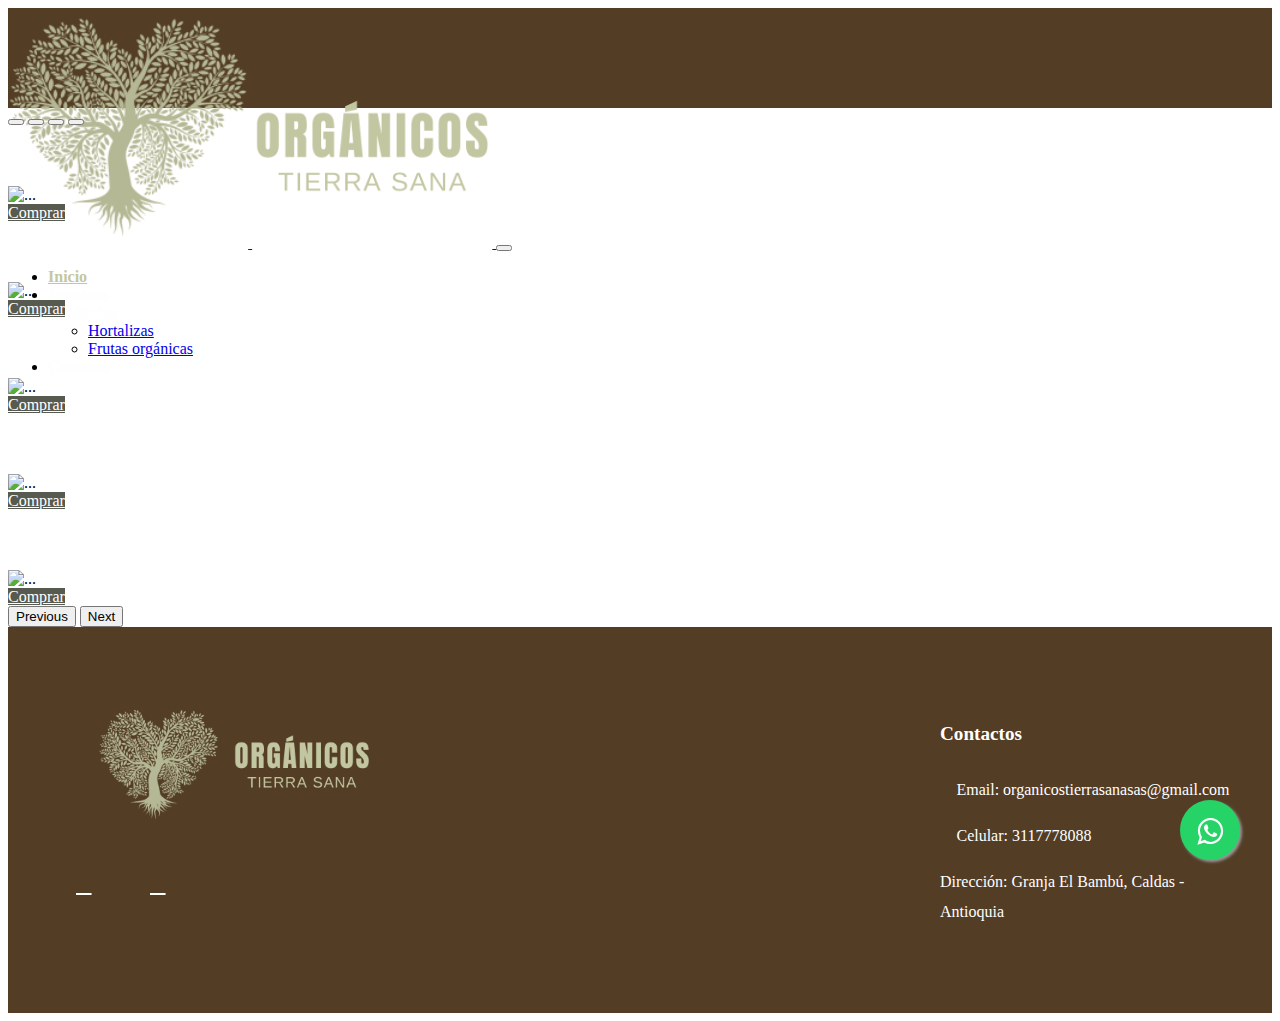
==== commit 24206809: "agregación de botón de Whatsapp, mapa, y otros detalles" ====
--- a/index.html
+++ b/index.html
@@ -20,7 +20,7 @@
   <nav class="navbar fixed-top navbar-expand-lg bg-body-tertiary" id="menu">
     <div class="container-fluid">
       <!-- logo -->
-      <a class="navbar-brand" href="#">
+      <a class="navbar-brand" href="index.html">
           <img src="/img/logoOrganicos.png" alt="" id="logo">
           <img src="/img/Orgánicos.png" alt="" id="logo">
       </a>
@@ -72,20 +72,16 @@
       <div class="carousel-item active" data-bs-interval="1000">
         <img src="img/frutasyverduras (1).jpg" class="d-block w-100 alto-img" alt="...">
         <div class="carousel-caption d-none d-md-block">
-          <h5>First slide label</h5>
-          <p>Some representative placeholder content for the first slide.  </p>
-          <div class="boton-comprar">
-            <a href="https://wa.me/3105188168?text=AgendarCitar!!" target="_blank" class="btn btn-warning">Comprar</a>
+          <div class="boton-comprar">
+            <a href="https://api.whatsapp.com/send?phone=573117778088&text=Hola,%20quiero%20m%C3%A1s%20informaci%C3%B3n%20sobre%20los%20productos" target="_blank" class="btn btn-warning">Comprar</a>
           </div>
         </div>
       </div>
       <div class="carousel-item" data-bs-interval="2000">
         <img src="img/frutasyverduras (2).jpg" class="d-block w-100 alto-img" alt="...">
         <div class="carousel-caption d-none d-md-block">
-          <h5>Second slide label</h5>
-          <p>Some representative placeholder content for the second slide.  </p>
-          <div class="boton-comprar">
-            <a href="https://wa.me/3105188168?text=AgendarCitar!!" target="_blank" class="btn btn-warning">Comprar</a>
+          <div class="boton-comprar">
+            <a href="https://api.whatsapp.com/send?phone=573117778088&text=Hola,%20quiero%20m%C3%A1s%20informaci%C3%B3n%20sobre%20los%20productos" target="_blank" class="btn btn-warning">Comprar</a>
           </div>
         </div>
       </div>
@@ -93,10 +89,8 @@
       <div class="carousel-item" data-bs-interval="1000">
         <img src="img/frutasyverduras (3).jpg" class="d-block w-100 alto-img" alt="...">
         <div class="carousel-caption d-none d-md-block">
-          <h5>Third slide label</h5>
-          <p>Some representative placeholder content for the third slide.  </p>
-          <div class="boton-comprar">
-            <a href="https://wa.me/3105188168?text=AgendarCitar!!" target="_blank" class="btn btn-warning">Comprar</a>
+          <div class="boton-comprar">
+            <a href="https://api.whatsapp.com/send?phone=573117778088&text=Hola,%20quiero%20m%C3%A1s%20informaci%C3%B3n%20sobre%20los%20productos" target="_blank" class="btn btn-warning">Comprar</a>
           </div>
         </div>
       </div>
@@ -104,10 +98,8 @@
       <div class="carousel-item" data-bs-interval="1000">
         <img src="img/frutasyverduras (4).jpg" class="d-block w-100 alto-img" alt="...">
         <div class="carousel-caption d-none d-md-block">
-          <h5>Third slide label</h5>
-          <p>Some representative placeholder content for the third slide.  </p>
-          <div class="boton-comprar">
-            <a href="https://wa.me/3105188168?text=AgendarCitar!!" target="_blank" class="btn btn-warning">Comprar</a>
+          <div class="boton-comprar">
+            <a href="https://api.whatsapp.com/send?phone=573117778088&text=Hola,%20quiero%20m%C3%A1s%20informaci%C3%B3n%20sobre%20los%20productos" target="_blank" class="btn btn-warning">Comprar</a>
           </div>
         </div>
       </div>
@@ -115,10 +107,8 @@
       <div class="carousel-item" data-bs-interval="1000">
         <img src="img/frutasyverduras (5).jpg" class="d-block w-100 alto-img" alt="...">
         <div class="carousel-caption d-none d-md-block">
-          <h5>Third slide label</h5>
-          <p>Some representative placeholder content for the third slide.  </p>
-          <div class="boton-comprar">
-            <a href="https://wa.me/3105188168?text=AgendarCitar!!" target="_blank" class="btn btn-warning">Comprar</a>
+          <div class="boton-comprar">
+            <a href="https://api.whatsapp.com/send?phone=573117778088&text=Hola,%20quiero%20m%C3%A1s%20informaci%C3%B3n%20sobre%20los%20productos" target="_blank" class="btn btn-warning">Comprar</a>
           </div>
         </div>
       </div> 
@@ -136,9 +126,14 @@
 
   </div>
 
+  <link rel="stylesheet" href="https://maxcdn.bootstrapcdn.com/font-awesome/4.5.0/css/font-awesome.min.css">
+  <a href="https://api.whatsapp.com/send?phone=573117778088&text=Hola,%20quiero%20m%C3%A1s%20informaci%C3%B3n%20sobre%20los%20productos" class="float" target="_blank">
+  <i class="fa fa-whatsapp my-float"></i>
+  </a>
+
 </main>
 
-      <!-- footer - BEM en html y css -->
+<!-- footer - BEM en html y css -->
 <footer id="page-footer">
         <div class="ftcontainer">
           <div class="footer__menu">
--- a/css/style.css
+++ b/css/style.css
@@ -1,6 +1,6 @@
 :root{
     --encabezado: #533D25;
-    --enlace:#fff;
+    --enlace: #FDFEFE;
 }
 
 body{
@@ -21,9 +21,16 @@
     font-weight: bold;
 }
 
+@media(max-width: 989px){
+    .nav-link{
+        background-color: var(--encabezado);
+    }
+} 
+
 .nav-link:hover{
     color: #C3C7A1;
 }
+
 
 .alto-img{
     height: 650px !important;
@@ -53,31 +60,13 @@
     color: #b3c7a1!important;
 }
 
-/* novedades */
-#novedades{
-    background-color:#000000;
-}
-
-#novedades .titulo{
-    width: 100%;
-    text-align: center;
-    color: #fff;
-}
-
 .accordion-button:not(.collapsed) {
     color: rgb(2, 61, 2);
     background-color: #b3c7a1;
     box-shadow: inset 0 calc(-1 * var(--bs-accordion-border-width)) 0 var(--bs-accordion-border-color);
 }
 
-/* sección videos */
-
-#videos{
-    background-color: #fff;
-}
-
-#videos .titulo{
-    width: 100%;
+.mapa{
     text-align: center;
 }
 
@@ -127,6 +116,12 @@
     padding: 70px 0; 
 }
 
+@media(max-width: 600px){
+    #page-footer .ftcontainer{
+       flex-direction: column;
+    }
+} 
+
 .ft-social{
     color: #fff;
     border-radius: 100%;
@@ -167,13 +162,6 @@
     border-left: 2px solid #f36507;
 } */
 
-.footer-credits{
-    width: 100%;
-    color: #fff;
-    text-align: center;
-    background-color: #032247;
-}
-
 /* pagina de contacto */
 #contacto .titulo {
     width: 100%;
@@ -190,27 +178,41 @@
 
 /* pag de televisores */
 
-#televisor .titulo{
+#hortalizas .titulo{
     width: 100%;
     text-align: center;
     margin-top: 115px;
 }
 /* pag de celulares */
 
-#celular .titulo{
+#frutas .titulo{
     width: 100%;
     text-align: center;
     margin-top: 115px;
 }
 
-/* configurar las img en celular */
-#celular img{
-    height: 600px;
-}
-
-/* simulador */
-#simulador .titulo{
-    width: 100%;
-    text-align: center;
-    margin-top: 115px;
+
+/* Botón whatsapp */
+.float{
+	position:fixed;
+	width:60px;
+	height:60px;
+	bottom:40px;
+	right:40px;
+	background-color:#25d366;
+	color:#FFF;
+	border-radius:50px;
+	text-align:center;
+  font-size:30px;
+	box-shadow: 2px 2px 3px #999;
+  z-index:100;
+}
+.float:hover {
+	text-decoration: none;
+	color: #25d366;
+  background-color:#fff;
+}
+
+.my-float{
+	margin-top:16px;
 }